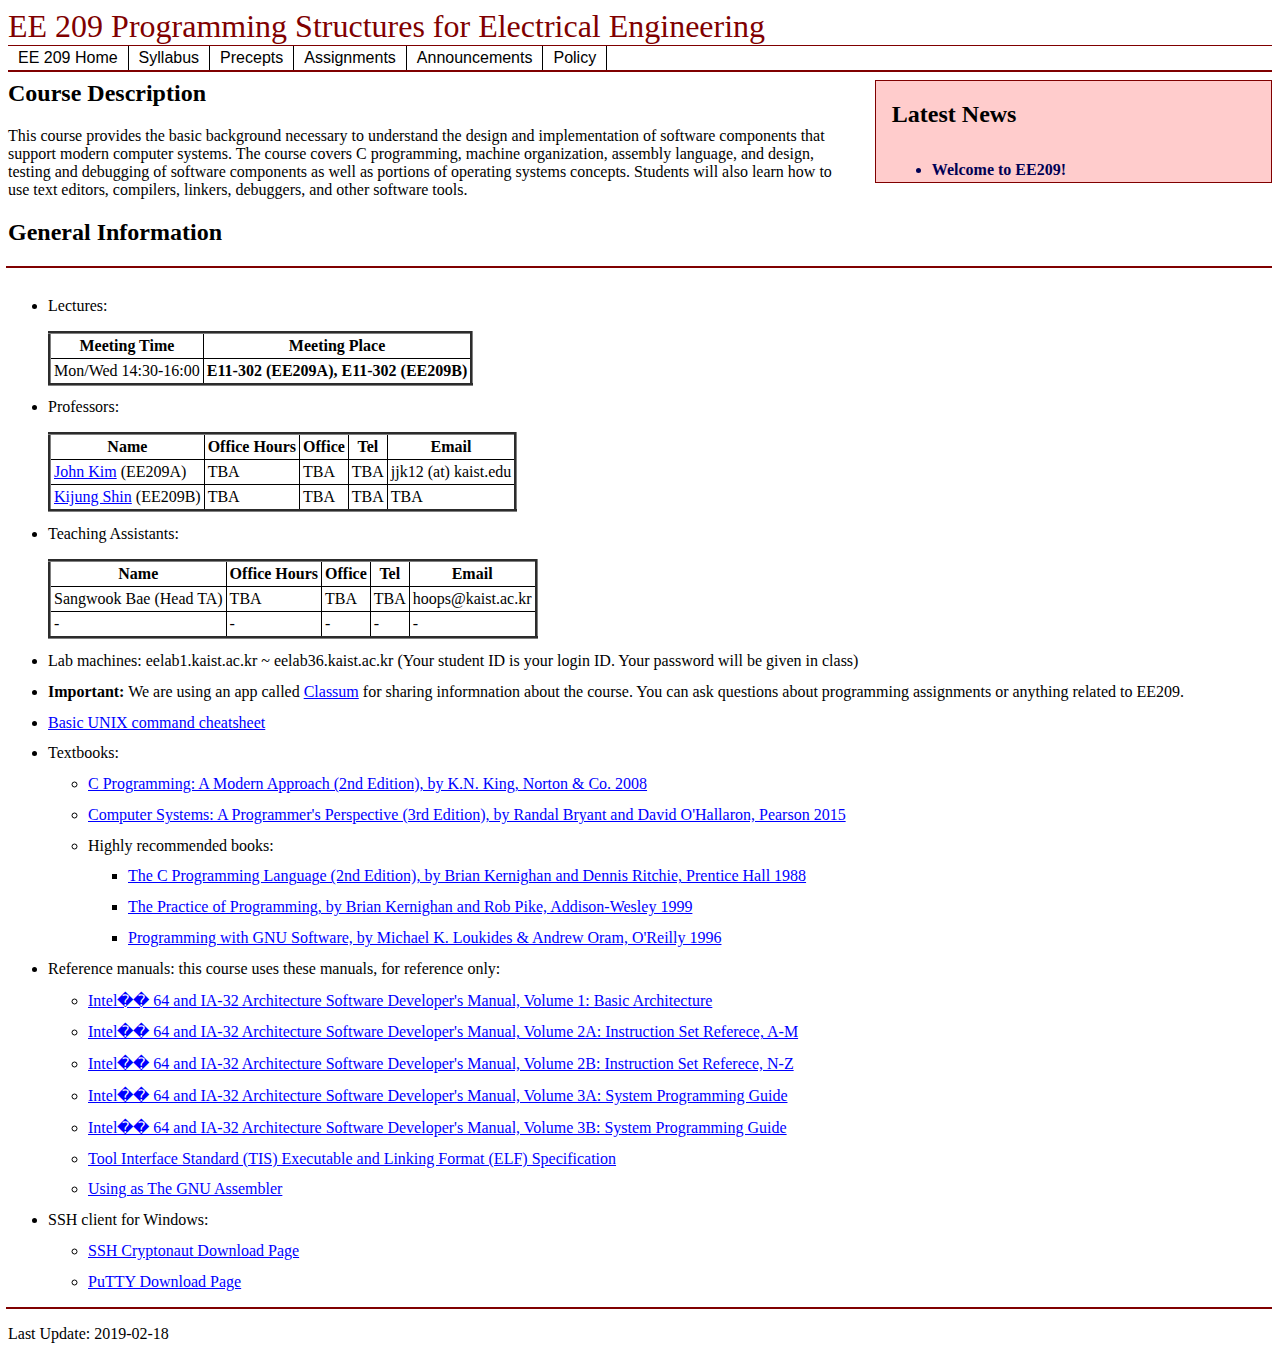
==== index.html @ dca18afe "Initial commit" ====
<?xml version="1.0" encoding="UTF-8"?>
<!DOCTYPE html 
 PUBLIC "-//W3C//DTD XHTML 1.0 Strict//EN"
  "http://www.w3.org/TR/xhtml1/DTD/xhtml1-strict.dtd">


<html xml:lang="en" lang="en">
<head>
<title>EE 209 Programming Structures for Electrical Engineering </title>
<link rel="stylesheet" type="text/css" href="./style.css" />
<meta http-equiv="Content-Script-Type" content="text/javascript" />
<script type="text/javascript" src="/util.js">
</script>
</head>

<body>
<h1>EE 209 Programming Structures for Electrical Engineering</h1>
<div id="topnavbar">
<ul class="topnavlist">
<li><a href="https://ee209-2019-spring.github.io/index.html">EE 209 Home</a></li>
<li><a href="https://ee209-2019-spring.github.io/syllabus.shtml">Syllabus</a></li>
<li><a href="https://ee209-2019-spring.github.io/precepts.html">Precepts</a></li>
<li><a href="https://ee209-2019-spring.github.io/assignments.shtml">Assignments</a></li>
<li><a href="https://ee209-2019-spring.github.io/announcements.shtml">Announcements</a></li>
<li><a href="https://ee209-2019-spring.github.io/policy.shtml">Policy</a></li>
</ul>
</div>

<div id="overview">
<div id="news">
<h2> Latest News</h2>

<dl class="newslist">

<dt> 
<ul> 
<li> Welcome to EE209!
</ul>
</dt>
</dl>
</div>

<p> 


<h2> Course Description </h2> 

This course provides the basic background necessary to understand the
design and implementation of software components that support modern
computer systems. The course covers C programming, machine
organization, assembly language, and design, testing and debugging of
software components as well as portions of operating systems
concepts. Students will also learn how to use text editors, compilers,
linkers, debuggers, and other software tools.

<p> 
<h2> General Information </h2> 
<hr>

<ul>
<li class="toclevel-1"> Lectures:

<p>
<table style="border-collapse: collapse;" border="3" cellpadding="3">
<tbody>
<tr>
<td align="center"><strong>Meeting Time</strong>
</td>
<td align="center"><strong>Meeting Place</strong>
</td>
</tr>

<tr>
<td> Mon/Wed 14:30-16:00 </td>
<td> <b>E11-302 (EE209A)<b>, <b>E11-302 (EE209B)<b> </td>
</tr>

</tbody>
</table>


<li class="toclevel-1"> Professors:
<p>
<table style="border-collapse: collapse;" border="3" cellpadding="3">
<tbody>
<tr>
<td align="center"><strong>Name</strong>
</td>
<td align="center"><strong>Office Hours</strong>
</td>
<td align="center"><strong>Office</strong>
</td>
<td align="center"><strong>Tel</strong>
</td>
<td align="center"><strong>Email</strong>
</td>
</tr>


<tr>
<td> <a href="http://icn.kaist.ac.kr/~jjk12/">John Kim</a>  (EE209A)</td>
<td> TBA </td>
<td> TBA </td>
<td> TBA </td>
<td> jjk12 (at) kaist.edu </td>
</tr>

<tr>
<td> <a href="http://kijungshin.com">Kijung Shin</a> (EE209B) </td>
<td> TBA </td>
<td> TBA </td>
<td> TBA </td>
<td> TBA </td>
</tr>

</tbody>
</table>


<li class="toclevel-1" > Teaching Assistants:
<p>
<table style="border-collapse: collapse;" border="3" cellpadding="3">
<tbody>
<tr>
<td align="center"><strong>Name</strong>
</td>
<td align="center"><strong>Office Hours</strong>
</td>
<td align="center"><strong>Office</strong>
</td>
<td align="center"><strong>Tel</strong>
</td>
<td align="center"><strong>Email</strong>
</td>
</tr>

<tr>
<td> Sangwook Bae (Head TA) </td>
<td> TBA </td>
<td> TBA </td>
<td> TBA </td>
<td> hoops@kaist.ac.kr </td>
</tr>

<tr>
<td> - </td>
<td> - </td>
<td> - </td>
<td> - </td>
<td> - </td>
</tr>

</tbody>
</table>


<!-- <li class="toclevel-1" > Extra Teaching Assistants:
<p>
<table style="border-collapse: collapse;" border="3" cellpadding="3">
<tbody>
<tr>
<td align="center"><strong>Name</strong>
</td>
<td align="center"><strong>Office Hours</strong>
</td>
<td align="center"><strong>Office</strong>
</td>
<td align="center"><strong>Tel</strong>
</td>
<td align="center"><strong>Email</strong>
</td>
</tr>

<tr>
<td align="CENTER"> - </td>
<td align="CENTER"> - </td>
<td align="CENTER"> - </td>
<td align="CENTER"> - </td>
<td align="CENTER"> - </td>
</tr>

</tbody>
</table> -->


<!-- <li> Precept attendance is <b>optional, but highly
recommended</b>. For those that have conflict in schedule, We will
upload the video after each class.

<p>
<table style="border-collapse: collapse;" border="3" cellpadding="3">
<tbody>
<tr>
<td align="center"><strong>Meeting Time</strong>
</td>
<td align="center"><strong>Meeting Place</strong>
</td>
 <td align="center"><strong>Preceptor</strong>
</td>
 <td align="center"><strong>Language</strong>
</td>
</tr>

<tr>
<td> Fri 9:00-10:15 am </td>
<td> N1 -117 </td>
<td> KyoungSoo Park (First half of the course), <br>
     Dongsu Han (Second half) </td>
<td> English </td>
</tr>

</tbody>
</table> -->

<!-- <li> Right after each precept, there is a Q&A session in the same place. You can ask any questions relating to class material or programming projects.

<p>
<table style="border-collapse: collapse;" border="3" cellpadding="3">
<tbody>
<tr>
<td align="center"><strong>Meeting Time</strong>
</td>
<td align="center"><strong>Meeting Place</strong>
</td>
 <td align="center"><strong>Q&A Lead</strong>
</td>
 <td align="center"><strong>Language</strong>
</td>
</tr>

<tr>
<td> Fri 10:30-11:45 am </td>
<td> N1 -117 </td>
<td> KyoungSoo Park (First half of the course),<br>
     Dongsu Han (Second half) </td>
<td> English </td>
</tr>

</tbody>
</table> -->

<li> Lab machines: eelab1.kaist.ac.kr ~ eelab36.kaist.ac.kr (Your student ID is your login ID. Your password will be given in class)

<li> <b>Important:</b> We are using an app called <a href="https://classum.org/">Classum</a> for sharing informnation about the course. You can ask questions about programming assignments or anything related to EE209.
  
<!--li> You are <b>required</b> to subscribe to the <a href="http://mail.ndsl.kaist.edu/mailman/listinfo/ee209">EE209 mailing list</a>. The email address of the list is ee209@list.ndsl.kaist.edu. Please use this email address to ask questions about programming assignments or anything related to EE209.-->

<!--li class="toclevel-1"> EE209 mailing list archives:
<ul>  
<li class="toplevel-2"> <a href="http://www.ndsl.kaist.edu/pipermail/ee209">Full archive</a>
<li class="toplevel-2"> <a href="http://www.ndsl.kaist.edu/pipermail/ee209/2017-August/">2017-August</a>
<li class="toplevel-2"> <a href="http://www.ndsl.kaist.edu/pipermail/ee209/2017-September/">2017-Septermber</a>
<li class="toplevel-2"> <a href="http://www.ndsl.kaist.edu/pipermail/ee209/2017-October/">2017-October</a>
<li class="toplevel-2"> <a href="http://www.ndsl.kaist.edu/pipermail/ee209/2017-November/">2017-November</a>
</ul-->

<li class="toclevel-1"> <a href="https://ee209-2019-spring.github.io/commands/">Basic UNIX command cheatsheet</a>

<li class="toclevel-1"> Textbooks: 
<ul>
    <li class="toclevel-2" > <a href="http://knking.com/books/c2/index.html">
	C Programming: A Modern Approach (2nd Edition), by K.N. King, Norton & Co. 2008 </a>
    <li class="toclevel-2" > <a href="http://csapp.cs.cmu.edu/">
	Computer Systems: A Programmer's Perspective (3rd Edition), by Randal Bryant and David O'Hallaron, Pearson 2015 </a>
   <!--li class="toclevel-2"> <a href="http://www.stroustrup.com/4th.html">
       The C++ Programming Language (4th Edition), by Bjarne Stroustrup </a-->

    <li class="toclevel-2"> Highly recommended books: 
    <ul> 
        <li class="toclevel-3"> <a href="http://www.amazon.com/Programming-Language-2nd-Brian-Kernighan/dp/0131103628">
	  The C Programming Language (2nd Edition), by Brian Kernighan and Dennis Ritchie, Prentice Hall 1988 </a>
        <li class="toclevel-3"> <a href="http://www.cs.princeton.edu/~bwk/tpop.webpage/">
	    The Practice of Programming, by Brian Kernighan and Rob Pike, Addison-Wesley 1999 </a>
        <li class="toclevel-3"> <a href="http://oreilly.com/catalog/9781565921122">
	    Programming with GNU Software, by Michael K. Loukides & Andrew Oram, O'Reilly 1996 </a>
   </ul>
</ul>

<li class="toclevel-1"> Reference manuals:
 this course uses these manuals, for reference only:
<ul>

   <li class="toplevel-2"> <a href="./references/253665.pdf"> Intel�� 64 and IA-32 Architecture Software Developer's Manual, Volume 1: Basic Architecture </a>
   <li class="toplevel-2"> <a href="./references/253666.pdf"> Intel�� 64 and IA-32 Architecture Software Developer's Manual, Volume 2A: Instruction Set Referece, A-M </a>
   <li class="toplevel-2"> <a href="./references/253667.pdf"> Intel�� 64 and IA-32 Architecture Software Developer's Manual, Volume 2B: Instruction Set Referece, N-Z </a>
   <li class="toplevel-2"> <a href="./references/253668.pdf"> Intel�� 64 and IA-32 Architecture Software Developer's Manual, Volume 3A: System Programming Guide </a>
   <li class="toplevel-2"> <a href="./references/253669.pdf"> Intel�� 64 and IA-32 Architecture Software Developer's Manual, Volume 3B: System Programming Guide </a>
   <li class="toplevel-2"> <a href="./references/elf.pdf"> Tool Interface Standard (TIS) Executable and Linking Format (ELF) Specification </a>
   <li class="toplevel-2"> <a href="./references/gnu-assembler.pdf"> Using as The GNU Assembler </a>

</ul>


<li class="toclevel-1"> SSH client for Windows:
<ul>  
  <li class="toplevel-2">
    <a href="https://en.freedownloadmanager.org/Windows-PC/SSH-Cryptonaut-FREE.html">
     SSH Cryptonaut Download Page </a>

  <li class="toplevel-2"> <a href="http://www.chiark.greenend.org.uk/~sgtatham/putty/download.html"> PuTTY Download Page </a>
</ul>
</ul>

<hr />
<p>
Last Update: 2019-02-18<!--#echo var="LAST_MODIFIED"--> 

</body>
</html>
---- style.css ----
body, html { 
  color: #000;
  background: #fff;
}


a:link { 
  background: inherit;
  color:  #00f;
  text-decoration: underline;
}

a:visited { 
  background: inherit;
  color:  #400860;
  text-decoration: underline;
}

h1 { 
  color: maroon;
  background:  white;
  border-bottom: solid 0.05em maroon;
  padding: 0;
  margin: 0;
  font-style: normal;
  font-weight: normal;
}

p.lastupdated { 
  font-size: 70%;
  font-style: italic;
  margin-bottom: 0;
}

p.contact {
  margin-top: 0;
  font-size: 70%;
}

#topnavbar ul {
 width: 100%;
 float: left;

 margin: 0;
 padding: 0;

 text-align: center;
 white-space: nowrap;
 color: #000;
 font-family: Arial, Helvetica, sans-serif;
 background-color: white;
 border-bottom: solid 2px maroon;
 clear: right;
 margin-bottom: .5em;
}

#topnavbar ul li {
 display: inline;
 padding-left: 0;
 padding-right: 0;
}

#topnavbar ul li a {
 padding: 3px 10px;
 text-decoration: none;
 color: #000;
 background-color: white;
 float: left;
 border-right: 1px solid black;
}

#topnavbar ul li a:hover {
 background-color: maroon;
 color: white;
}

#topnavbar div { 
 clear: both;
}

div#news {
  width: 30%;
  float: right;
  margin-left: 2em;
  padding-left: 1em;
  background-color: #fcc;
  margin-bottom: 0.5em;
  border: 1px solid maroon;
}

dl.idealist dt { 
  font-weight: bold;
}

dl.idealist dt { 
  margin-top: 0.5em;
}

dl.newslist { 
 margin: 0;
 padding: 0;
}

dl.newslist dt { 
// display: inline;
 padding-left: 0;
 color: #000055;
 font-weight: bold;
 margin-bottom: 0.2em;
}

dl.newslist dd {
  padding-bottom: 1em;
  margin-bottom: 0;
  margin-left: 1em;
  padding-left: 0;
  margin-right: 1em;
}

div#news p { 
margin-top: 0; 
padding-top: 0;
}

#announcements p { 
  color: maroon;
}

#announcements h1 { 
  color: #ffffff;
  text-align: center;
  font-size: 110%;
  text-decoration: underline;
}

/* The alternating announcement colors */
#announcements p.one { color: #ff0000; }
#announcements p.two { color: #00ff00; }
#announcements p.three { color: #3333ff; }

.announce_date { font-weight: bold; }

table.people {
  margin-left: 10px;
  padding: 2px;
  border-collapse: collapse;
  border: none;
}

table.people th { 
  font-weight: bold;
  text-align: center;
  border: 0;
  border-bottom: solid 2px;
}
table.people td { 
  border: none;
  border-bottom: 1px solid #888;
  padding-right: 1em;
  padding-left: 1em;
}

table.assignments { 
  width: 98%;
  margin-left: 1%;
  margin-right: 1%;
  border-collapse: collapse;
}

table.assignments th { 
  background: maroon;
  color: white;
}

table.assignments tr,td,th { 
  padding: 3px;
  border-width: 1px;
  border-style: solid;
  border-color: black;
  border-spacing: 0px;
}

table.schedule th { 
  background: maroon;
  color: white;
}

table.schedule {
  width: 98%;
  margin-left: 1%;
  margin-right: 1%;
  border-collapse:  collapse;
}

table.Schedule tr,th,td { 
  padding: 3px;  
  border-width: 1px; 
  border-spacing: 0px; 
  border-style: solid;  
  border-color: black;
}

/* Presentation:  No underlines on links in schedule unless you're
 * moving the mouse over it. */

table.schedule tr.lecture { background: white; }
table.schedule tr.lecture.alt { background: #ddd; }
table.schedule tr.noclass { background: pink; }
table.schedule tr.exam    { background: yellow; }
table.schedule tr.presentations    { background: yellow; }
table.schedule tr.recitation { background: #ccf; }
table.schedule tr.recitation.alt { background: #ccf; }
table.schedule tr.lechead { background: lightblue; font-weight: bold; text-align: center; }


div#Overview {
  position: relative;
  vertical-align: top;
  float: left;
  width: 45%; 
  padding-left: 1em;
  padding-right: 1em;
  margin-right: 1em;
}

div#AddtInfo {
  position: relative;
  vertical-align: top;
  float: right;
  padding-left: 0;
  padding-right: 1em;
  width: 45%;
}

#Schedule h2 { text-align: center; }

div#Schedule {
  border-top: 1px solid maroon;
  clear: both;
  margin-top: 5em;
  float:  none;
  width: 100%;
}

div#prerequisites, div#staff, div#policies, div#resources { 
 clear: left;
 border-top: 1px solid maroon;
}

ul li {
  padding-top: 0.8em;
}


ul.announcements li {
  padding-top: 0.5em;
}

ul.stats li {
  padding-top: 0.0em;
}

span.email { 
 font-family: Courier, monospace;
 font-size: 85%;
}

div.clear {
  clear: both;
}

hr {
  margin-left: -.1em;
  color: maroon;
  background: #ff8000;
  border-color: maroon;
  border-size: 10;
  border-style: solid;
}
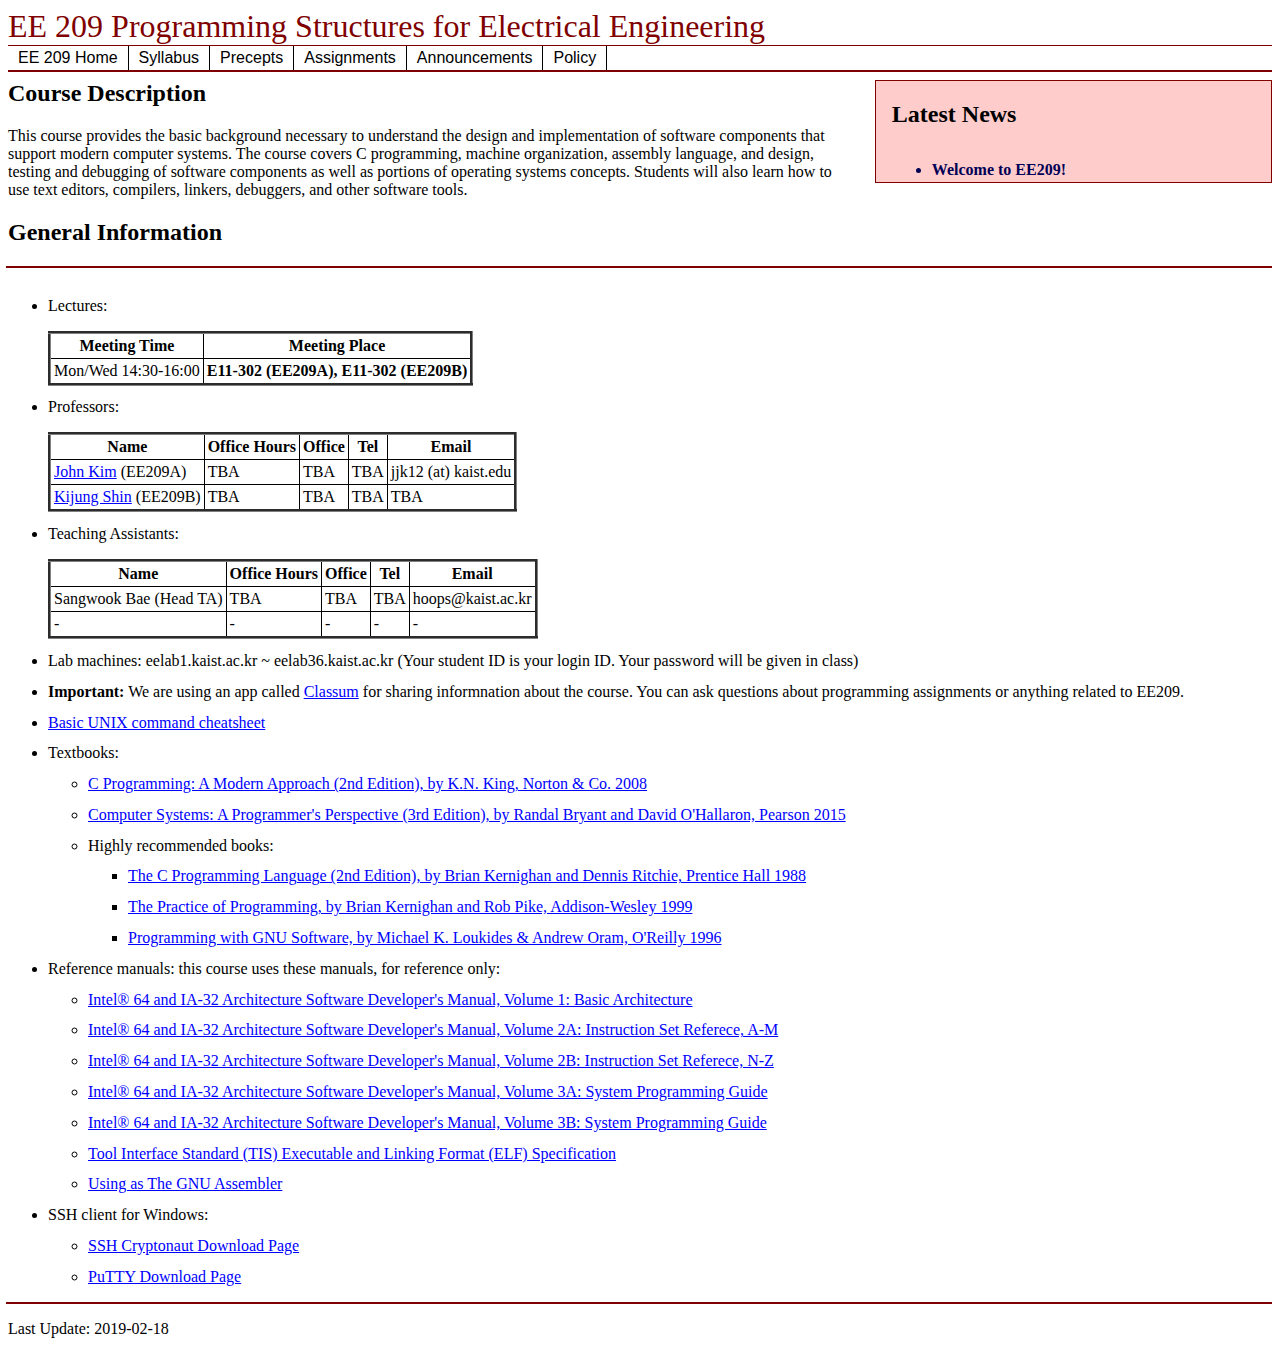
==== commit 0a40a82a: "Added references" ====
--- a/index.html
+++ b/index.html
@@ -281,13 +281,13 @@
  this course uses these manuals, for reference only:
 <ul>
 
-   <li class="toplevel-2"> <a href="./references/253665.pdf"> Intel�� 64 and IA-32 Architecture Software Developer's Manual, Volume 1: Basic Architecture </a>
-   <li class="toplevel-2"> <a href="./references/253666.pdf"> Intel�� 64 and IA-32 Architecture Software Developer's Manual, Volume 2A: Instruction Set Referece, A-M </a>
-   <li class="toplevel-2"> <a href="./references/253667.pdf"> Intel�� 64 and IA-32 Architecture Software Developer's Manual, Volume 2B: Instruction Set Referece, N-Z </a>
-   <li class="toplevel-2"> <a href="./references/253668.pdf"> Intel�� 64 and IA-32 Architecture Software Developer's Manual, Volume 3A: System Programming Guide </a>
-   <li class="toplevel-2"> <a href="./references/253669.pdf"> Intel�� 64 and IA-32 Architecture Software Developer's Manual, Volume 3B: System Programming Guide </a>
-   <li class="toplevel-2"> <a href="./references/elf.pdf"> Tool Interface Standard (TIS) Executable and Linking Format (ELF) Specification </a>
-   <li class="toplevel-2"> <a href="./references/gnu-assembler.pdf"> Using as The GNU Assembler </a>
+   <li class="toplevel-2"> <a href="https://ee209-2019-spring.github.io/references/253665.pdf"> Intel® 64 and IA-32 Architecture Software Developer's Manual, Volume 1: Basic Architecture </a>
+   <li class="toplevel-2"> <a href="https://ee209-2019-spring.github.io/references/253666.pdf"> Intel® 64 and IA-32 Architecture Software Developer's Manual, Volume 2A: Instruction Set Referece, A-M </a>
+   <li class="toplevel-2"> <a href="https://ee209-2019-spring.github.io/references/253667.pdf"> Intel® 64 and IA-32 Architecture Software Developer's Manual, Volume 2B: Instruction Set Referece, N-Z </a>
+   <li class="toplevel-2"> <a href="https://ee209-2019-spring.github.io/references/253668.pdf"> Intel® 64 and IA-32 Architecture Software Developer's Manual, Volume 3A: System Programming Guide </a>
+   <li class="toplevel-2"> <a href="https://ee209-2019-spring.github.io/references/253669.pdf"> Intel® 64 and IA-32 Architecture Software Developer's Manual, Volume 3B: System Programming Guide </a>
+   <li class="toplevel-2"> <a href="https://ee209-2019-spring.github.io/references/elf.pdf"> Tool Interface Standard (TIS) Executable and Linking Format (ELF) Specification </a>
+   <li class="toplevel-2"> <a href="https://ee209-2019-spring.github.io/references/gnu-assembler.pdf"> Using as The GNU Assembler </a>
 
 </ul>
 
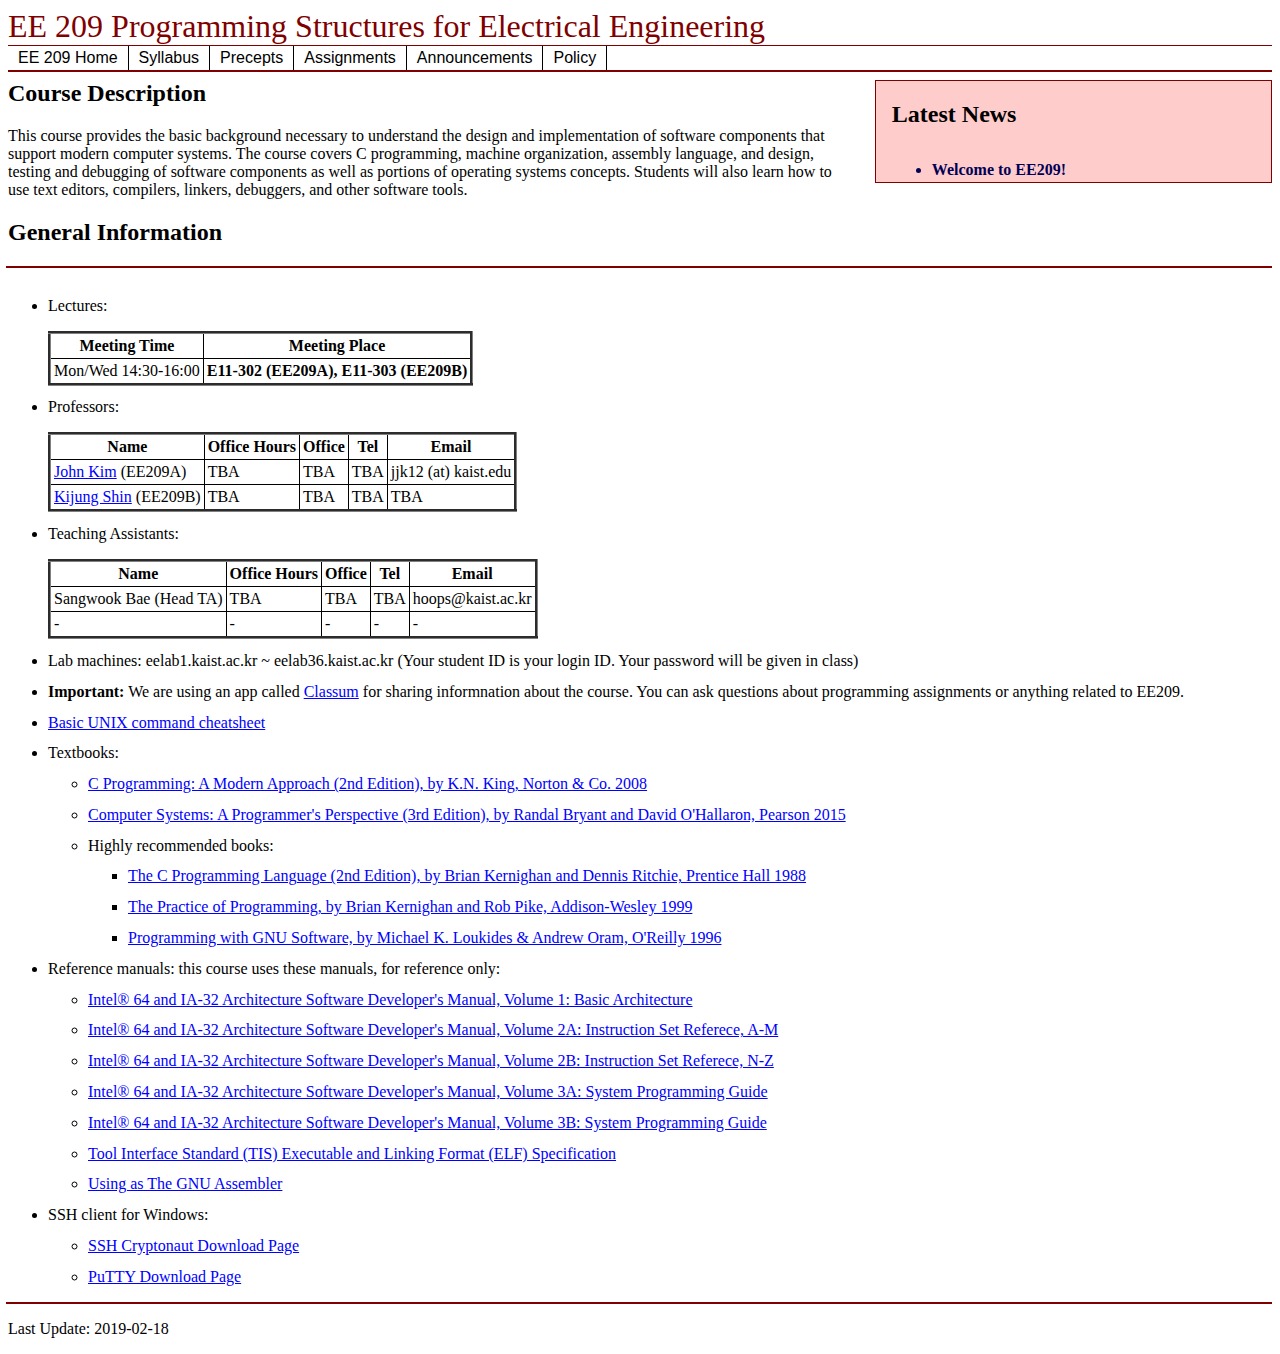
==== commit 39a09d9f: "Changed a classroom" ====
--- a/index.html
+++ b/index.html
@@ -73,7 +73,7 @@
 
 <tr>
 <td> Mon/Wed 14:30-16:00 </td>
-<td> <b>E11-302 (EE209A)<b>, <b>E11-302 (EE209B)<b> </td>
+<td> <b>E11-302 (EE209A)<b>, <b>E11-303 (EE209B)<b> </td>
 </tr>
 
 </tbody>
@@ -255,7 +255,7 @@
 <li class="toplevel-2"> <a href="http://www.ndsl.kaist.edu/pipermail/ee209/2017-November/">2017-November</a>
 </ul-->
 
-<li class="toclevel-1"> <a href="https://ee209-2019-spring.github.io/commands/">Basic UNIX command cheatsheet</a>
+<li class="toclevel-1"> <a href="https://ee209-2019-spring.github.io/commands.html">Basic UNIX command cheatsheet</a>
 
 <li class="toclevel-1"> Textbooks: 
 <ul>
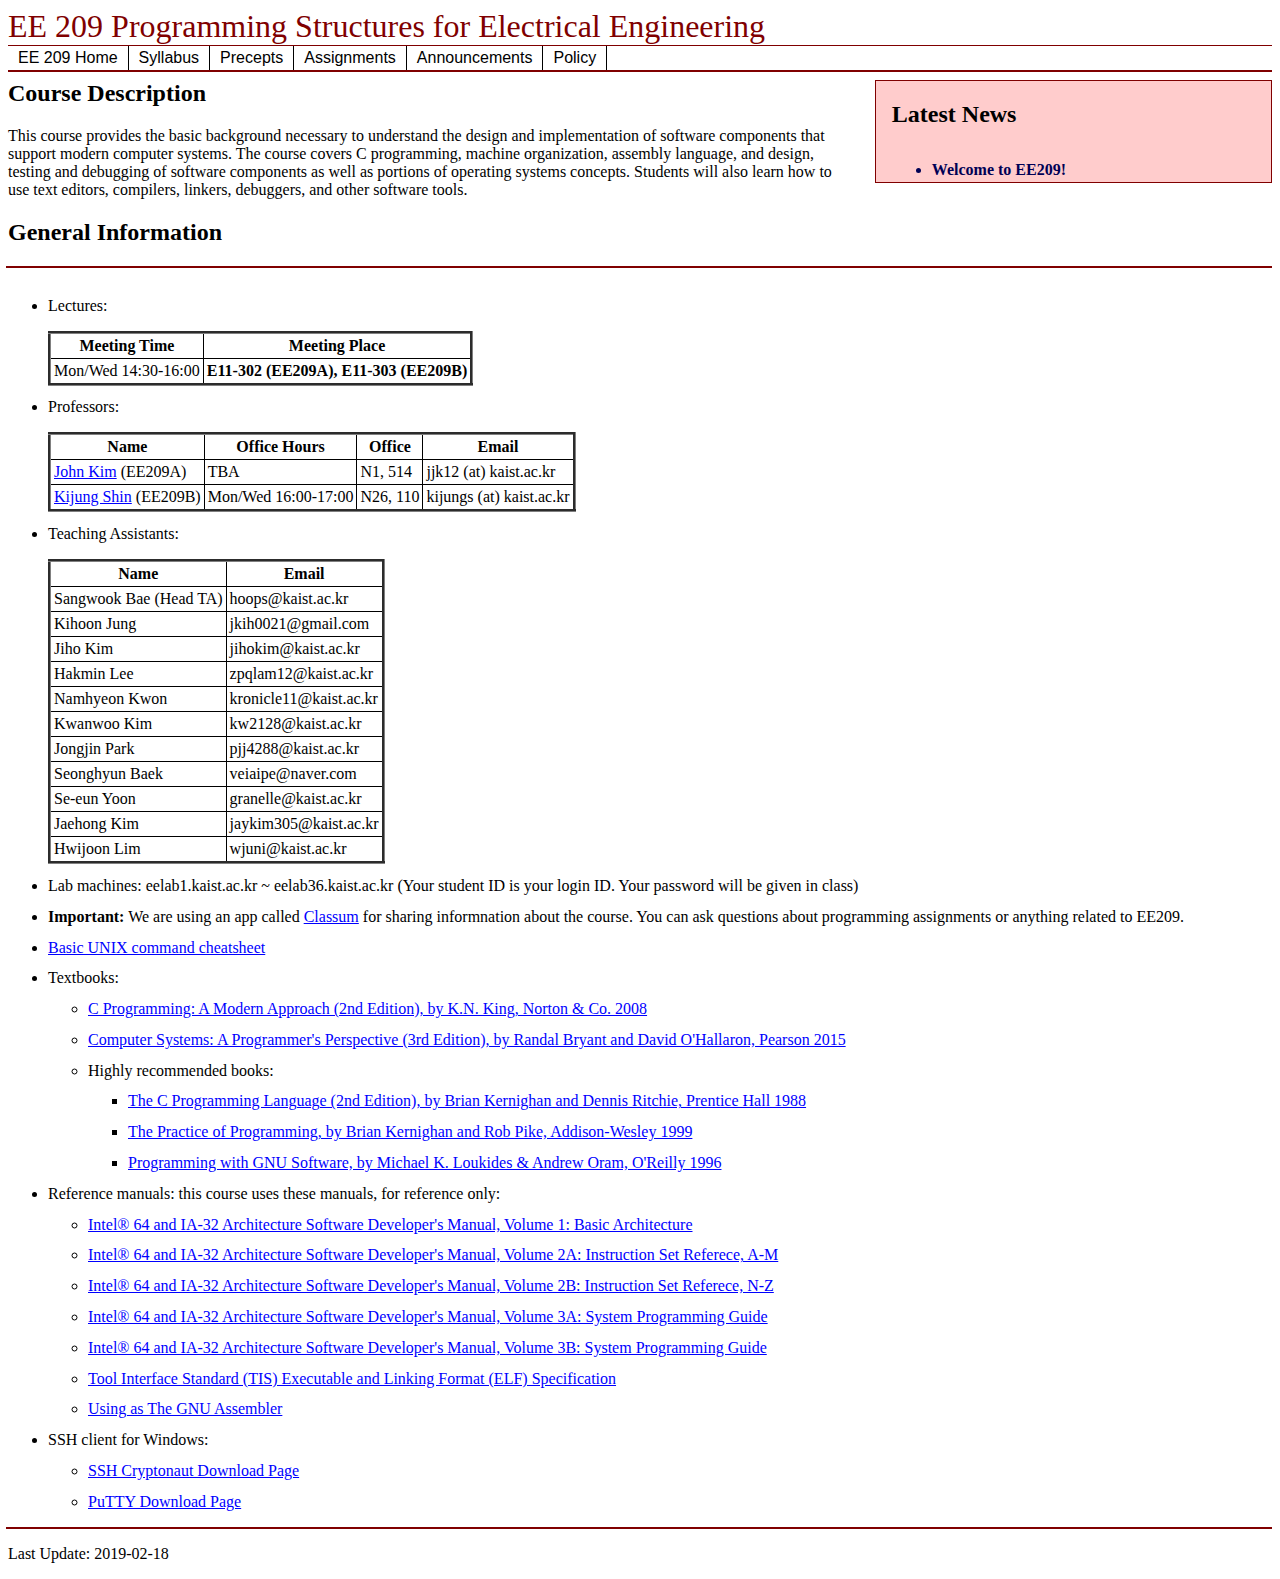
==== commit b48017ae: "Added TAs, Changed policies" ====
--- a/index.html
+++ b/index.html
@@ -91,8 +91,6 @@
 </td>
 <td align="center"><strong>Office</strong>
 </td>
-<td align="center"><strong>Tel</strong>
-</td>
 <td align="center"><strong>Email</strong>
 </td>
 </tr>
@@ -101,17 +99,15 @@
 <tr>
 <td> <a href="http://icn.kaist.ac.kr/~jjk12/">John Kim</a>  (EE209A)</td>
 <td> TBA </td>
-<td> TBA </td>
-<td> TBA </td>
-<td> jjk12 (at) kaist.edu </td>
+<td> N1, 514 </td>
+<td> jjk12 (at) kaist.ac.kr </td>
 </tr>
 
 <tr>
 <td> <a href="http://kijungshin.com">Kijung Shin</a> (EE209B) </td>
-<td> TBA </td>
-<td> TBA </td>
-<td> TBA </td>
-<td> TBA </td>
+<td> Mon/Wed 16:00-17:00 </td>
+<td> N26, 110 </td>
+<td> kijungs (at) kaist.ac.kr </td>
 </tr>
 
 </tbody>
@@ -125,30 +121,63 @@
 <tr>
 <td align="center"><strong>Name</strong>
 </td>
-<td align="center"><strong>Office Hours</strong>
-</td>
-<td align="center"><strong>Office</strong>
-</td>
-<td align="center"><strong>Tel</strong>
-</td>
 <td align="center"><strong>Email</strong>
 </td>
 </tr>
 
 <tr>
 <td> Sangwook Bae (Head TA) </td>
-<td> TBA </td>
-<td> TBA </td>
-<td> TBA </td>
 <td> hoops@kaist.ac.kr </td>
 </tr>
 
 <tr>
-<td> - </td>
-<td> - </td>
-<td> - </td>
-<td> - </td>
-<td> - </td>
+<td> Kihoon Jung </td>
+<td> jkih0021@gmail.com </td>
+</tr>
+
+<tr>
+<td> Jiho Kim </td>
+<td> jihokim@kaist.ac.kr </td>
+</tr>
+
+<tr>
+<td> Hakmin Lee </td>
+<td> zpqlam12@kaist.ac.kr </td>
+</tr>
+
+<tr>
+<td> Namhyeon Kwon </td>
+<td> kronicle11@kaist.ac.kr </td>
+</tr>
+
+<tr>
+<td> Kwanwoo Kim </td>
+<td> kw2128@kaist.ac.kr </td>
+</tr>
+
+<tr>
+<td> Jongjin Park </td>
+<td> pjj4288@kaist.ac.kr </td>
+</tr>
+
+<tr>
+<td> Seonghyun Baek </td>
+<td> veiaipe@naver.com </td>
+</tr>
+
+<tr>
+<td> Se-eun Yoon </td>
+<td> granelle@kaist.ac.kr </td>
+</tr>
+
+<tr>
+<td> Jaehong Kim </td>
+<td> jaykim305@kaist.ac.kr </td>
+</tr>
+
+<tr>
+<td> Hwijoon Lim </td>
+<td> wjuni@kaist.ac.kr </td>
 </tr>
 
 </tbody>
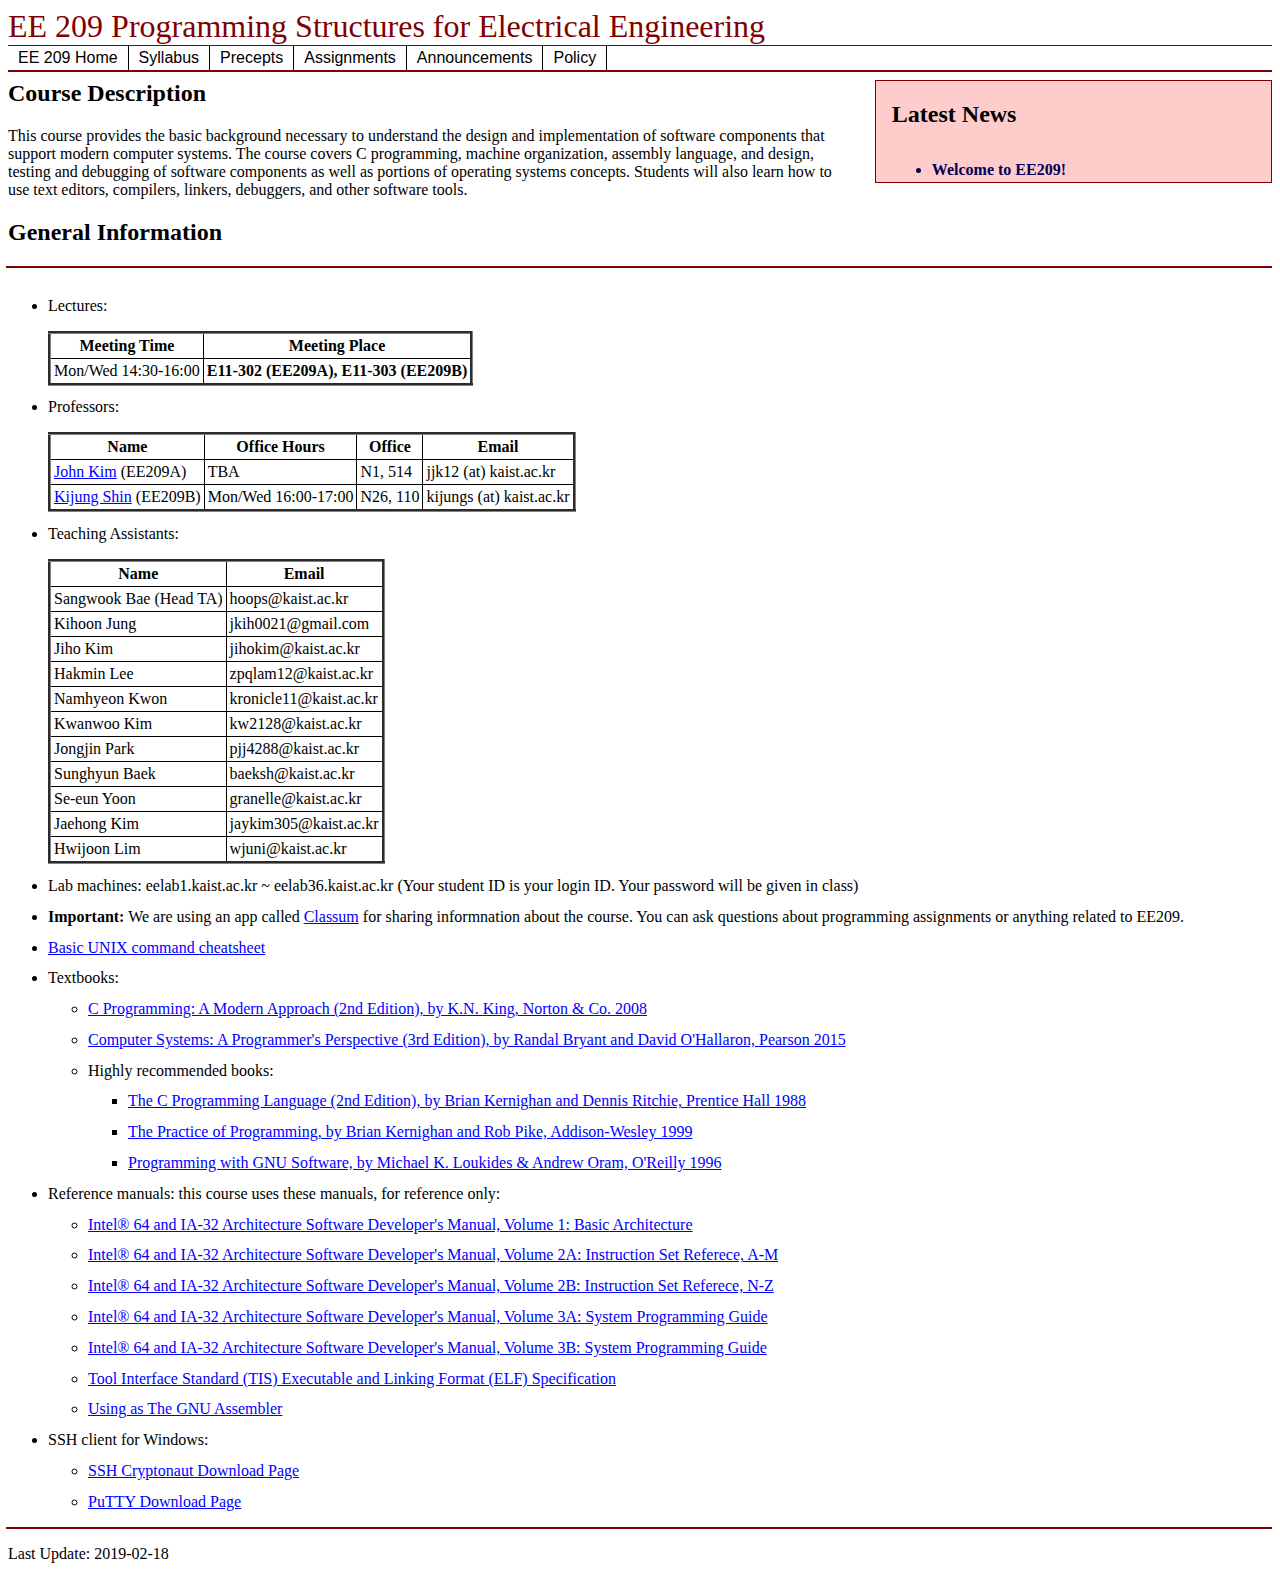
==== commit a5a7c641: "Update index.html" ====
--- a/index.html
+++ b/index.html
@@ -161,8 +161,8 @@
 </tr>
 
 <tr>
-<td> Seonghyun Baek </td>
-<td> veiaipe@naver.com </td>
+<td> Sunghyun Baek </td>
+<td> baeksh@kaist.ac.kr </td>
 </tr>
 
 <tr>
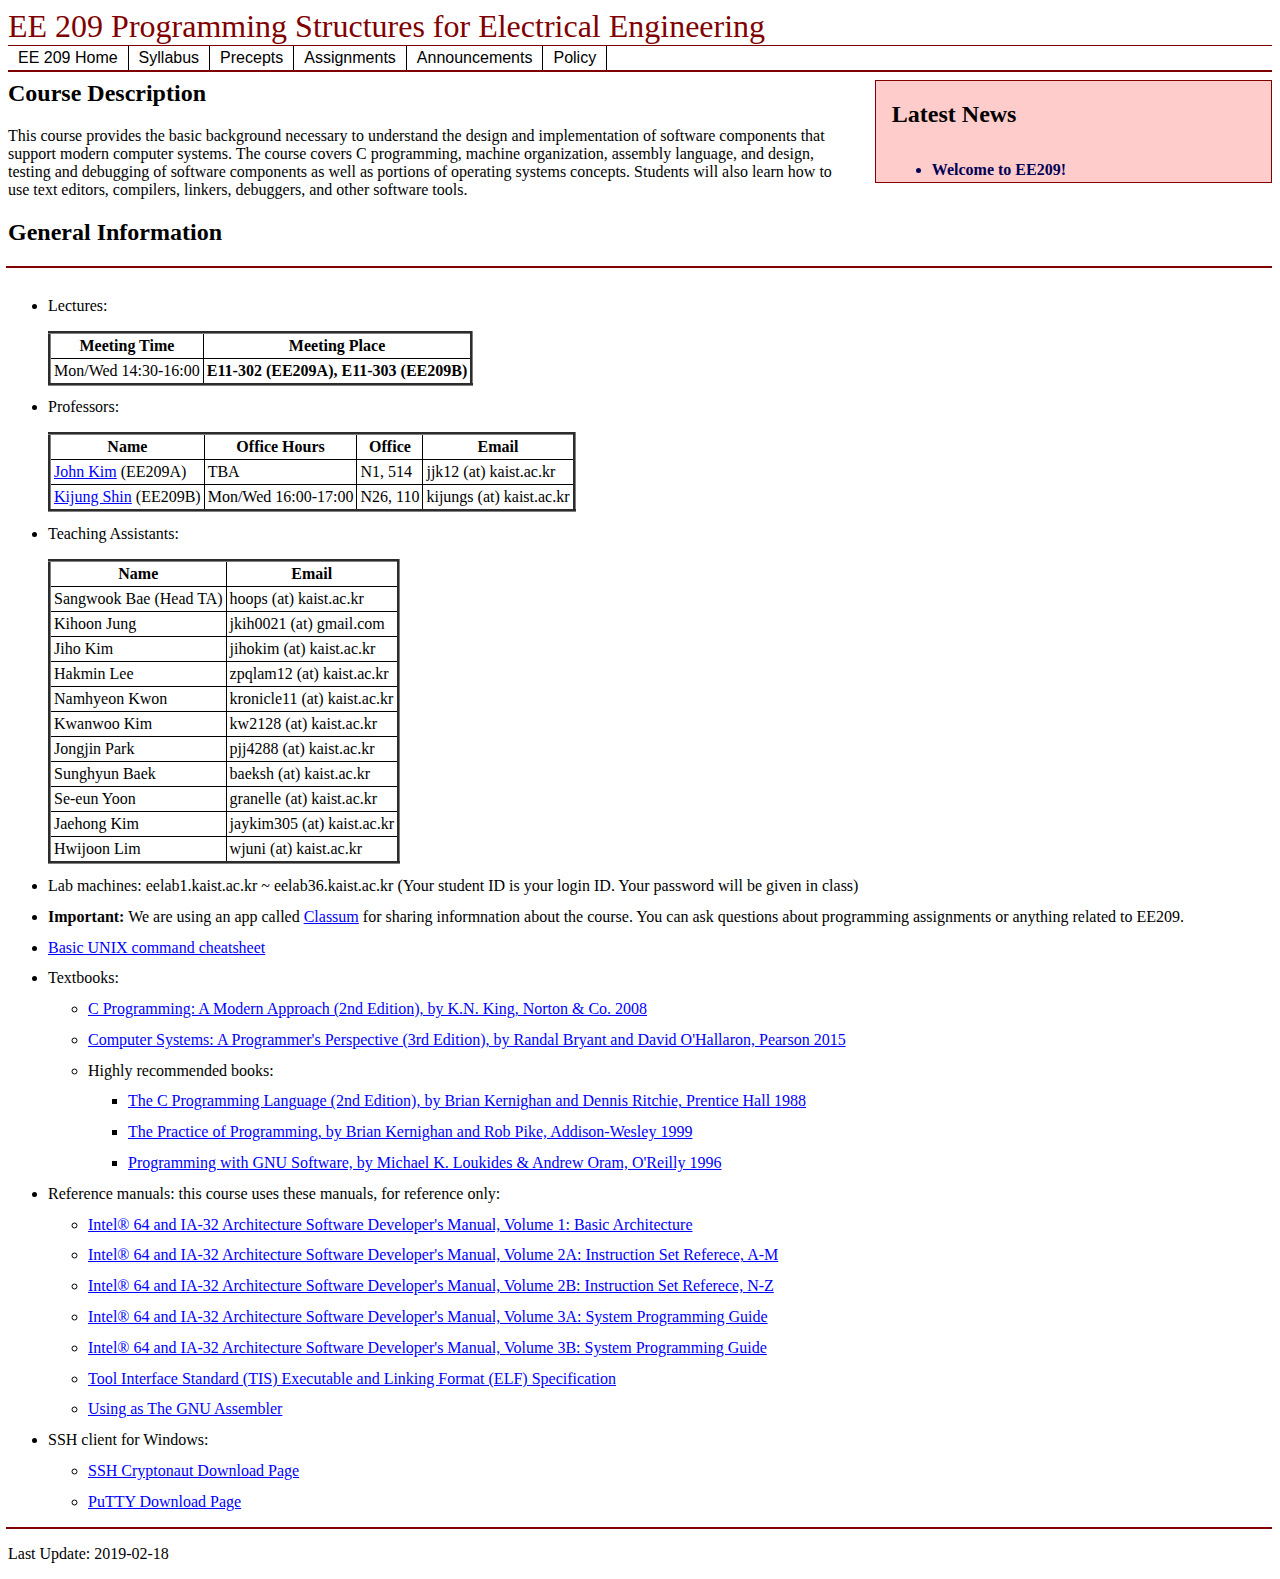
==== commit b5e0b37c: "Added email addresses" ====
--- a/index.html
+++ b/index.html
@@ -127,57 +127,57 @@
 
 <tr>
 <td> Sangwook Bae (Head TA) </td>
-<td> hoops@kaist.ac.kr </td>
+<td> hoops (at) kaist.ac.kr </td>
 </tr>
 
 <tr>
 <td> Kihoon Jung </td>
-<td> jkih0021@gmail.com </td>
+<td> jkih0021 (at) gmail.com </td>
 </tr>
 
 <tr>
 <td> Jiho Kim </td>
-<td> jihokim@kaist.ac.kr </td>
+<td> jihokim (at) kaist.ac.kr </td>
 </tr>
 
 <tr>
 <td> Hakmin Lee </td>
-<td> zpqlam12@kaist.ac.kr </td>
+<td> zpqlam12 (at) kaist.ac.kr </td>
 </tr>
 
 <tr>
 <td> Namhyeon Kwon </td>
-<td> kronicle11@kaist.ac.kr </td>
+<td> kronicle11 (at) kaist.ac.kr </td>
 </tr>
 
 <tr>
 <td> Kwanwoo Kim </td>
-<td> kw2128@kaist.ac.kr </td>
+<td> kw2128 (at) kaist.ac.kr </td>
 </tr>
 
 <tr>
 <td> Jongjin Park </td>
-<td> pjj4288@kaist.ac.kr </td>
+<td> pjj4288 (at) kaist.ac.kr </td>
 </tr>
 
 <tr>
 <td> Sunghyun Baek </td>
-<td> baeksh@kaist.ac.kr </td>
+<td> baeksh (at) kaist.ac.kr </td>
 </tr>
 
 <tr>
 <td> Se-eun Yoon </td>
-<td> granelle@kaist.ac.kr </td>
+<td> granelle (at) kaist.ac.kr </td>
 </tr>
 
 <tr>
 <td> Jaehong Kim </td>
-<td> jaykim305@kaist.ac.kr </td>
+<td> jaykim305 (at) kaist.ac.kr </td>
 </tr>
 
 <tr>
 <td> Hwijoon Lim </td>
-<td> wjuni@kaist.ac.kr </td>
+<td> wjuni (at) kaist.ac.kr </td>
 </tr>
 
 </tbody>
